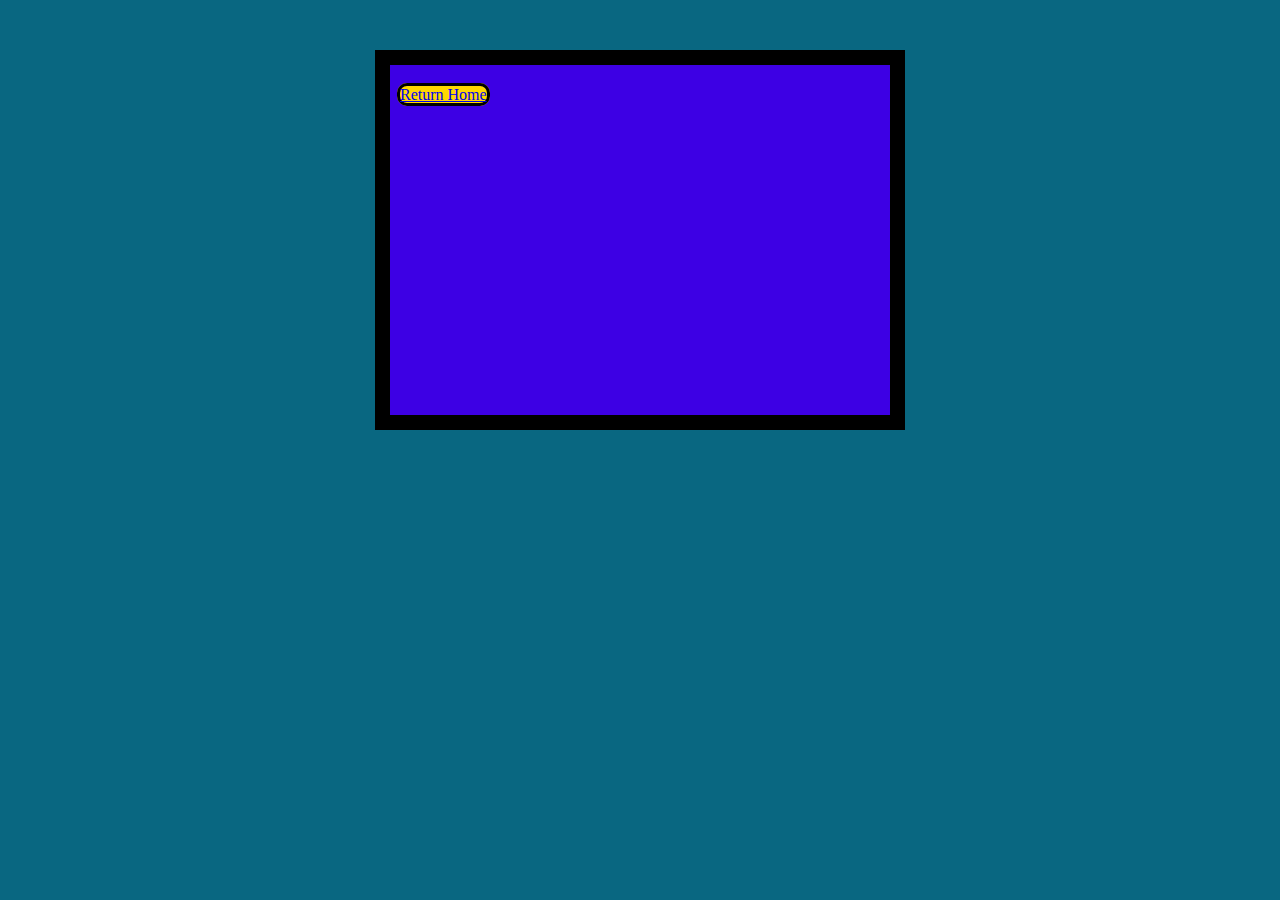
==== highscores.html @ abb2cac6 "added highscore redirect page" ====
<!DOCTYPE html>
<html lang="en">
  <head>
    <meta charset="UTF-8" />
    <meta name="viewport" content="width=device-width, initial-scale=1.0" />
    <title>High scores</title>
    <link rel="stylesheet" href="style.css" />
  </head>
  <body>
    <div class="container">
      <h1 id="finalScore"></h1>
      <ul id="highScoreList"></ul>
      <a class="btn" href="highScores">Return Home</a>
    </div>
    <script src="script.js"></script>
  </body>
</html>
---- style.css ----
* ::before,
* ::after {
  box-sizing: border-box;
  font-family: Georgia, "Times New Roman", Times, serif;
}

.container {
  margin: auto;
  margin-top: 50px;
  background-color: rgb(61, 0, 228);
  width: 500px;
  height: 350px;
  border: 5px solid;
  border-color: black;
  border-width: 15px;
}

#start-btn {
  margin-left: 75px;
  width: 30%;
  height: 35px;
  background-color: green;
  box-shadow: 20px;
  border: solid black;
  border-radius: 10px;
}

body {
  padding: 0;
  margin: 0;
  background-color: rgb(9, 103, 129);
}

#btn-grid {
  padding: 25px;
  display: grid;
}

.btn {
  width: 200px;
  margin: 7px;
  background-color: gold;
  box-shadow: 20px;
  border: solid black;
  border-radius: 10px;
}

#question {
  font-weight: bolder;
  line-height: 35px;
  font-size: 20px;
}

.scoring {
  width: 100px;
  margin-top: 20px;
  margin-left: 20px;
  color: rgb(10, 10, 9);
  background-color: gold;
  box-shadow: 20px;
  border: solid black;
  border-radius: 10px;
}

.countdown {
  margin-left: 600px;
  font-size: xx-large;
  border: solid;
  border-color: rgb(8, 8, 8);
  background-color: gold;
  width: 50px;
  text-align: center;
}
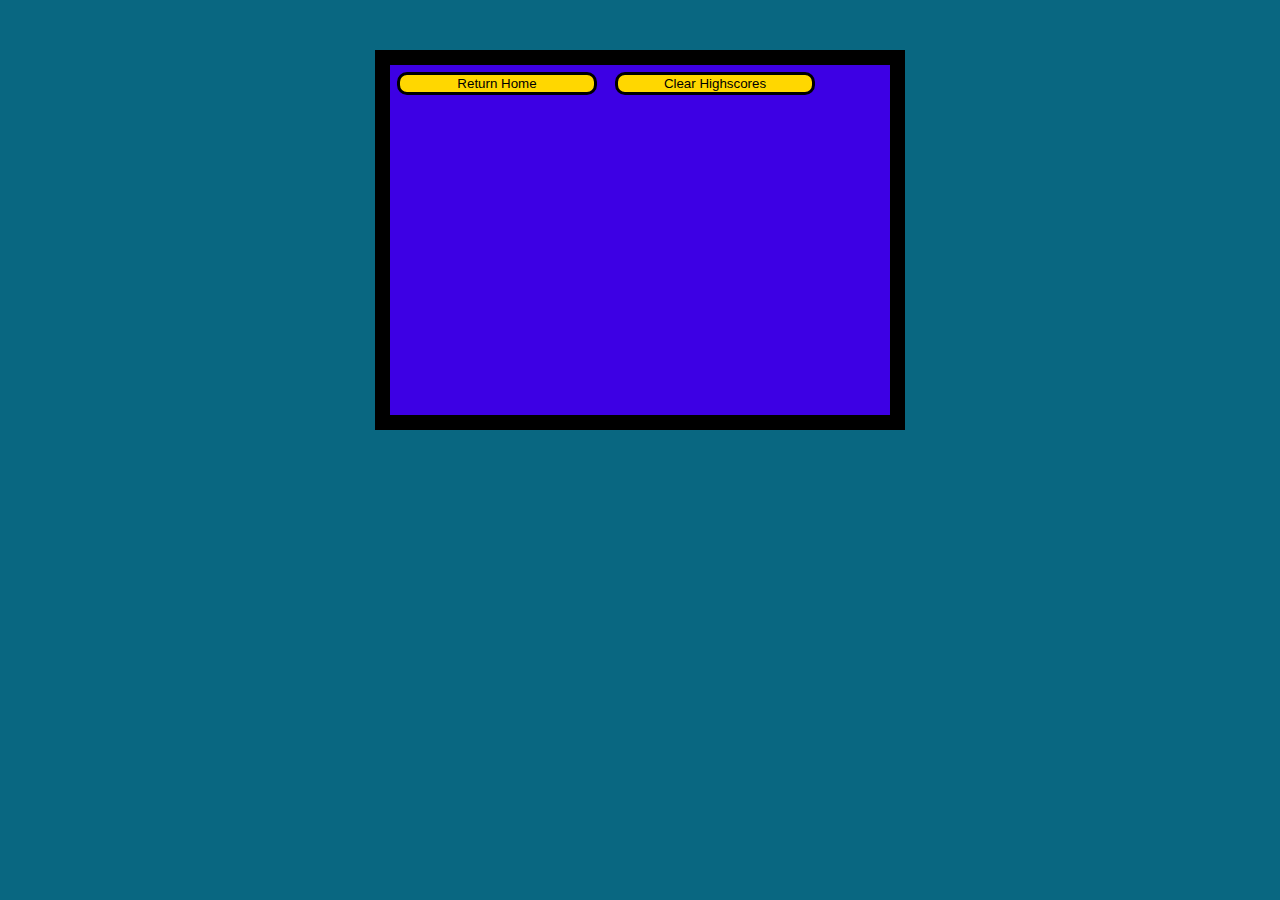
==== commit 8a7b7aba: "added content of highscore page" ====
--- a/highscores.html
+++ b/highscores.html
@@ -7,11 +7,11 @@
     <link rel="stylesheet" href="style.css" />
   </head>
   <body>
-    <div class="container">
-      <h1 id="finalScore"></h1>
-      <ul id="highScoreList"></ul>
-      <a class="btn" href="highScores">Return Home</a>
-    </div>
+    <section class="container">
+      <button id="home" class="btn" href="highScores">Return Home</button>
+      <button id="clear" class="btn">Clear Highscores</button>
+    </section>
     <script src="script.js"></script>
+    <script src="score.js"></script>
   </body>
 </html>
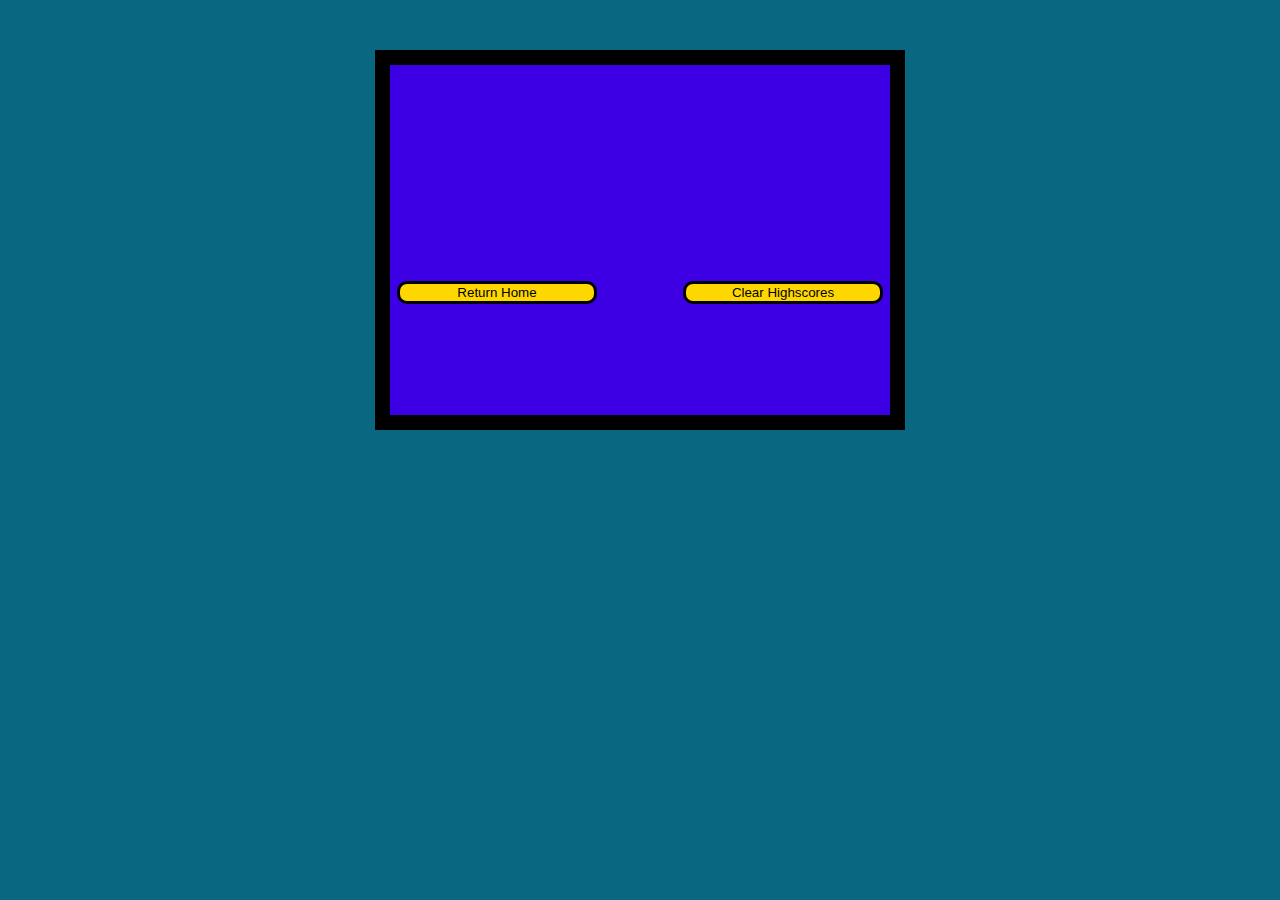
==== commit 05089f4d: "moved a section" ====
--- a/highscores.html
+++ b/highscores.html
@@ -8,10 +8,10 @@
   </head>
   <body>
     <section class="container">
+      <ol id="list"></ol>
       <button id="home" class="btn" href="highScores">Return Home</button>
       <button id="clear" class="btn">Clear Highscores</button>
     </section>
-    <script src="script.js"></script>
     <script src="score.js"></script>
   </body>
 </html>
--- a/style.css
+++ b/style.css
@@ -13,6 +13,11 @@
   border: 5px solid;
   border-color: black;
   border-width: 15px;
+}
+
+.startBtn {
+  font-size: x-large;
+  font-weight: bolder;
 }
 
 #start-btn {
@@ -71,3 +76,15 @@
   width: 50px;
   text-align: center;
 }
+
+.hide {
+  display: none;
+}
+
+#home {
+  margin-top: 200px;
+}
+
+#clear {
+  margin-left: 75px;
+}
